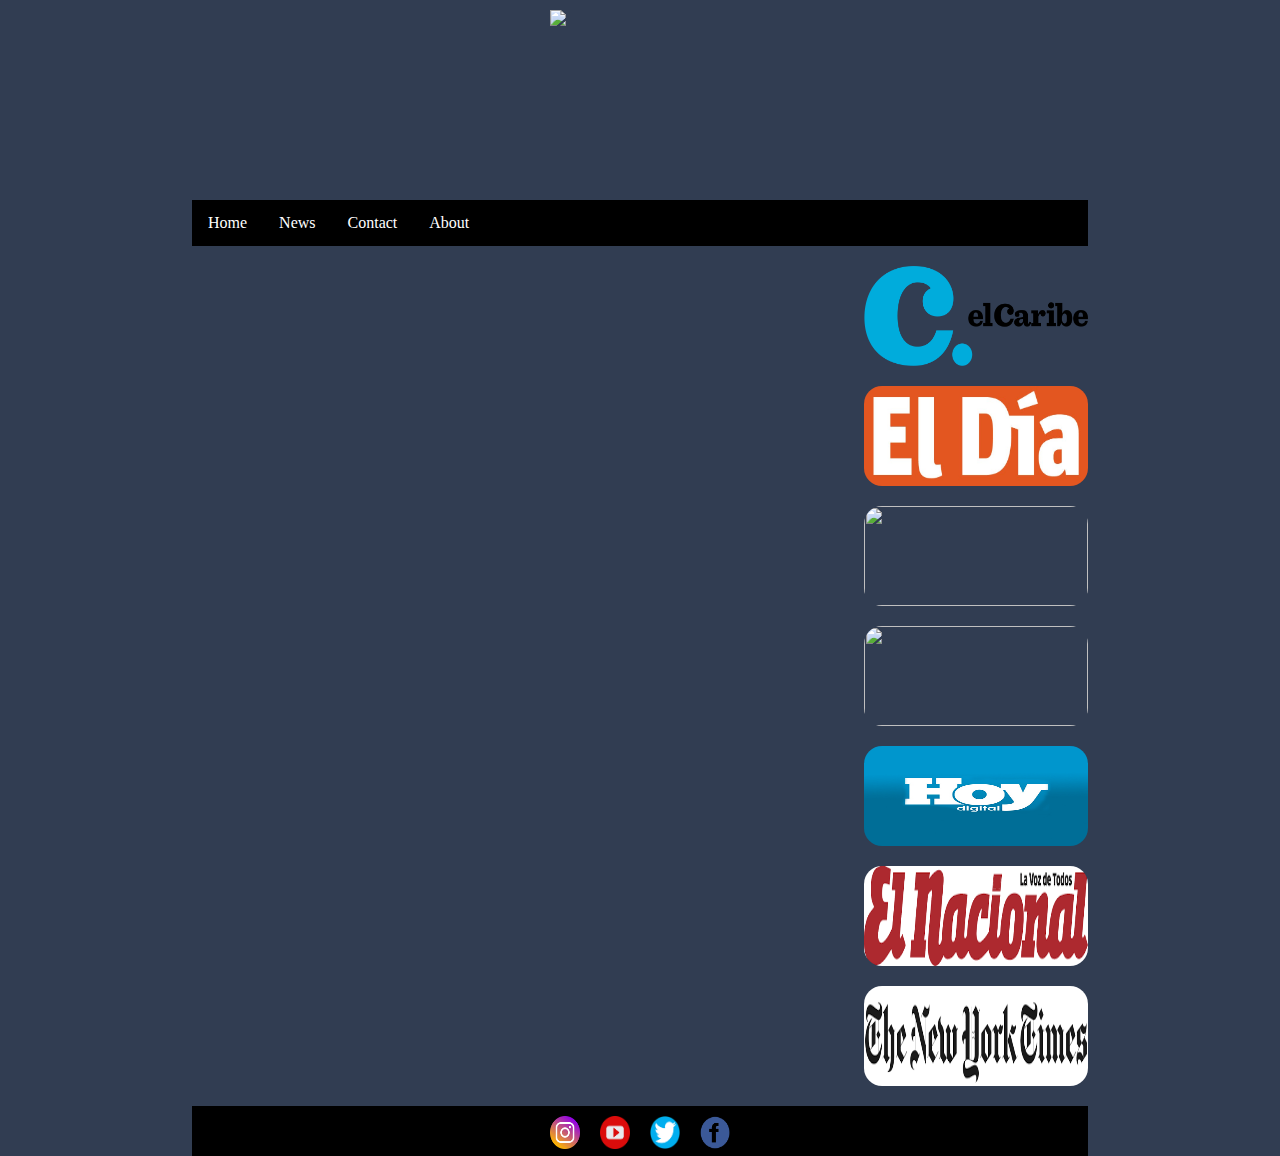
==== About.html @ b5d9fb22 "nueva pagina" ====
<!DOCTYPE html>
<html>
<head>
	<title>MrTecno</title>
	<link rel="stylesheet" type="text/css" href="Css/Estilo.css">

</head>
<body>
<div class="header">
<a href="index.html"><img class="logo" src="imagenes/Logo.png"></a>
</div>
<ul>
  <li><a href="index.html">Home</a></li>
  <li><a href="news.html">News</a>
  	<ul class="submenu">
		<li><a href="movies.html">Movies </a></li>
		<li><a href="op.html">Operative Systems</a></li>
		<li><a href="Cellp.html">Cell Phones</a></li>
		<li><a href="vd.html">Video Games</a></li>
		<li><a href="Programs.html">Anti-Virus </a></li>
		<li><a href="Consoles.html">Consoles</a></li>
	</ul>
  </li>
  <li><a href="Contact.html">Contact</a></li>
  <li><a href="About.html">About</a></li>
</ul>







<div class="content2">
	<div class="imge">
		<a href="https://www.elcaribe.com.do/2019/"><img class="mySlide" src="imagenes/publicidad/caribe.png"></a>
	</div>

	<div class="imge">
		<a href="https://eldia.com.do/espectaculos/"><img class="mySlide" src="imagenes/publicidad/dia.jpg"></a>
	</div>

	<div class="imge">
		<a href="https://www.diariolibre.com/actualidad"><img class="mySlide" src="imagenes/publicidad/diario.png"></a>
	</div>

	<div class="imge">
		<a href="https://listindiario.com/las-mundiales"><img class="mySlide" src="imagenes/publicidad/listin.png"></a>
	</div>

	<div class="imge">
		<a href="http://hoy.com.do/el-pais/"><img class="mySlide" src="imagenes/publicidad/hoy.png"></a>
	</div>

	<div class="imge">
		<a href="https://elnacional.com.do/"><img class="mySlide" src="imagenes/publicidad/nacional.png"></a>
	</div>

	<div class="imge">
		<a href="https://www.nytimes.com/es/category/noticias/"><img class="mySlide" src="imagenes/publicidad/ny.png"></a>
	</div>
</div>


<div class="footer">
<a href=""><img class="icon mr" src="imagenes/SocialMedia/fb.png"></a>
<a href=""><img class="icon" src="imagenes/SocialMedia/tw.png"></a>
<a href=""><img class="icon" src="imagenes/SocialMedia/yt.png"></a>
<a href=""><img class="icon" src="imagenes/SocialMedia/ig.png"></a>
</div>
</body>
</html>
---- Css/Estilo.css ----
body
{
	margin-left: 15%;
	margin-right: 15%;
	padding:0;
	margin-top:0;
	margin-bottom:0;
	background: #313D52;
}
.header
{
	width: 100%;
	height: 200px;
}

}
.menu
{
	width: 100%;
	height: 50px;
	background: gray;
}
ul {
  list-style: none;
  text-align: center;
  margin: 0;
  padding: 0;
  overflow: hidden;
  background-color:black;
}

li {
  float: left;
}

li a {
  display: block;
  color: white;
  text-align: center;
  padding: 14px 16px;
  text-decoration: none;
}

/* Change the link color to #111 (black) on hover */
li a:hover {
  background-color: #111;
}
.content
{
	width: 73%;
	height: auto;
	position: relative;
	float: left;
}
.content2
{
	width: 25%;
	height: 100%;
	position: relative;
	float: right;
}

.footer
{
	width: 100%;
	height: 50px;
	background: black;
	float: left;
	position: relative;
}
.image
{
	border-radius: 18px;
	margin:10px;
	background: gray;
	width: auto;
	height: 300px;
	position: relative;
}
.text
{
	padding: 10px;
	margin:10px;
	width: auto;
	height: auto;
	position: relative;
	text-align: justify;
	color: #fff;
}
.textft
{
	text-align: center;
}
.mySlides
{
	border-radius: 18px;
	width: 100%;
	height: 100%;
	position: absolute;
	float: left;
}
.right
{
	background: rgba(0, 0, 0, .5);
	float: right;
	border: 0;
	width: 40px;
	height: 40px;
	position: relative;
	margin-top: 140px; 
	z-index: 1;

}
.left
{
	background: rgba(0, 0, 0, .5);
	float: left;
	width: 40px;
	height: 40px;
	border: 0;
	position: relative;
	margin-top: 140px;  
	z-index: 1;
}

.submenu{
	position: absolute;
	background: #333;
	text-align: right;
	width: 10%;
	visibility: hidden;
	opacity: 0;
	transition: opacity 1.5s;
}

.submenu li a{
	display: block;
	padding: 15px;
	text-align: left;
	color: cyan;
	font-family: 'Open sans';
	text-decoration: none;
}
li:hover .submenu{
	visibility: visible;
	opacity: 1;
	z-index: 1;
}
.mySlide
{
	border-radius: 18px;
	width: 100%;
	height: 100%;
	position: absolute;
	float: left;
}
.imge
{
	width: auto;
	height: 100px;
	position: relative;
	margin-top: 20px;
	margin-bottom: 20px;
}

.btn{
	border:4px solid #f2f2f2;
	border-radius:10px;
	width: 80px;
	transition:background 1s,color 1s;
}
.btn:hover{
	background:black;
	color: white  
}
.btn-1{
	font:bold;
	text-decoration:none;
}
.logo
{
	width: 200px;
	margin-left: 40%;
	margin-right: 40%;
	height: auto;
	position: relative;
	padding-top: 10px
}
.mr
{
	margin-right:  40%;
}
.icon
{	
	margin-left:20px;
	width: 30px;
	height: 65%;
	float: right;
	position: relative;
	padding-top:10px;
}


.movies {
	border-radius: 18px;
	width: 100%;
	height: 100%;
	position: absolute;
	float: left;
}
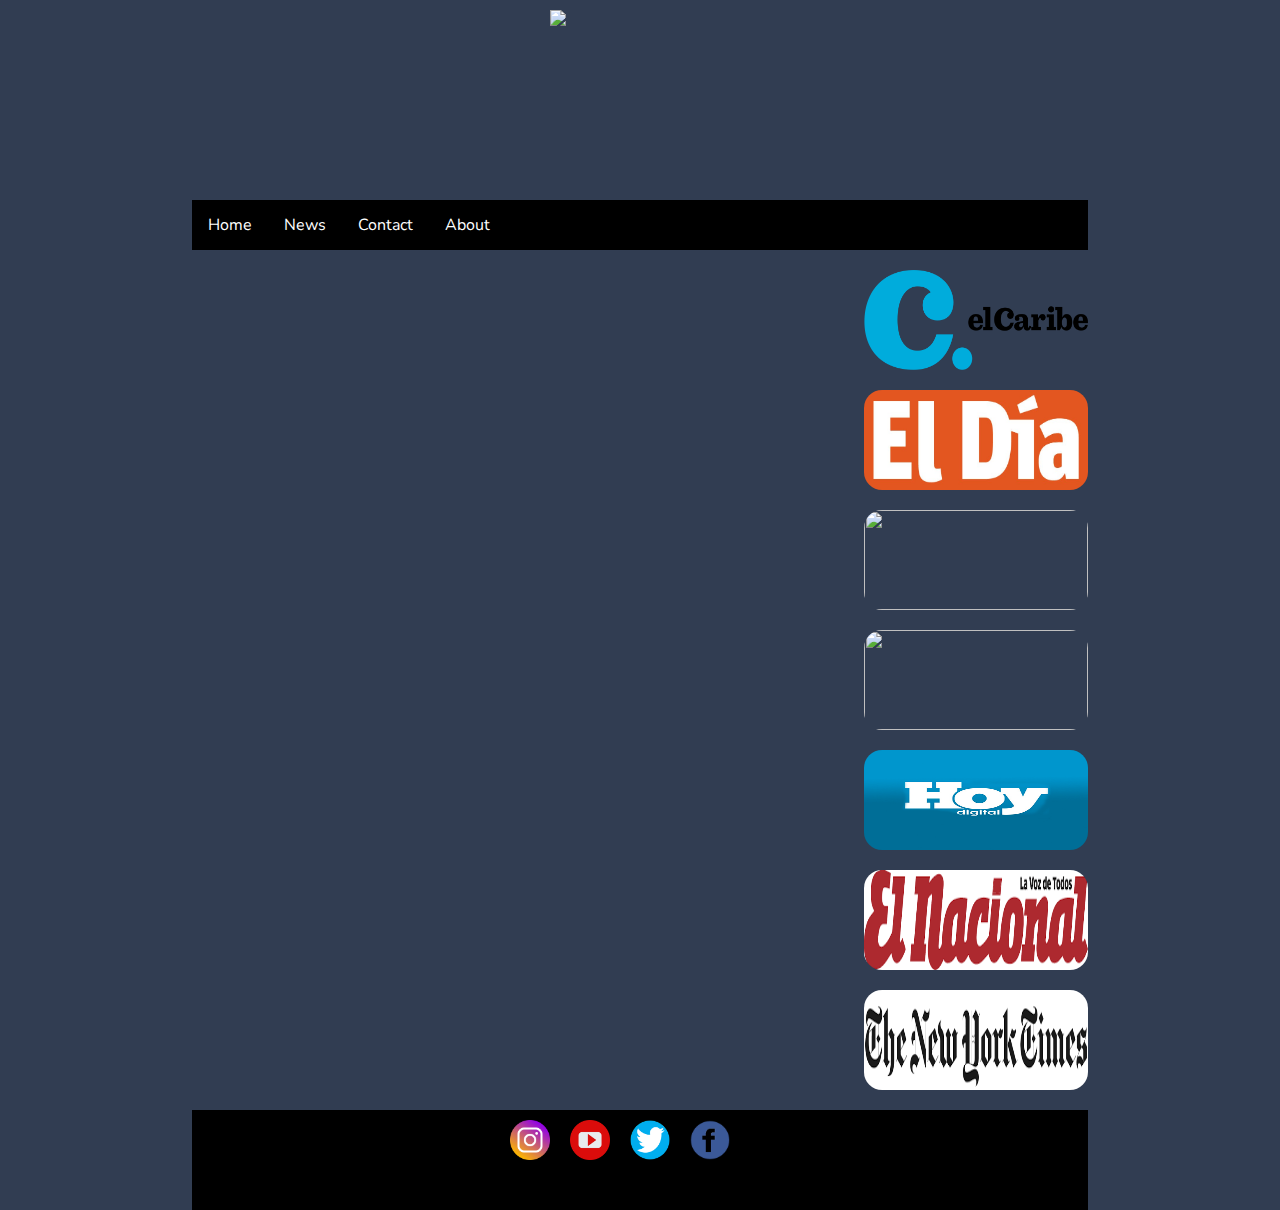
==== commit f6aeec95: "parmesano al espagueti" ====
--- a/About.html
+++ b/About.html
@@ -3,6 +3,7 @@
 <head>
 	<title>MrTecno</title>
 	<link rel="stylesheet" type="text/css" href="Css/Estilo.css">
+	<script src="Js/script.js"></script>
 
 </head>
 <body>
--- a/Css/Estilo.css
+++ b/Css/Estilo.css
@@ -1,3 +1,7 @@
+@import url('https://fonts.googleapis.com/css?family=Nunito:400,400i,700,700i&subset=latin-ext');
+*{
+	font-family: 'Nunito', sans-serif;
+}
 body
 {
 	margin-left: 15%;
@@ -63,10 +67,15 @@
 .footer
 {
 	width: 100%;
-	height: 50px;
+	height: 100px;
 	background: black;
 	float: left;
 	position: relative;
+}
+
+.footer img{
+	width: 40px;
+	height: 40px;
 }
 .image
 {
@@ -84,8 +93,12 @@
 	width: auto;
 	height: auto;
 	position: relative;
+	color: #fff;
+}
+
+.text p{
 	text-align: justify;
-	color: #fff;
+	
 }
 .textft
 {
@@ -201,10 +214,22 @@
 }
 
 
-.movies {
-	border-radius: 18px;
-	width: 100%;
-	height: 100%;
-	position: absolute;
-	float: left;
-}
+.programs, .movies, .op{
+	text-align: center !important;
+	border-radius: 18px;
+}
+
+.movies p, .op p {
+	text-align: justify !important;
+
+}
+.programs img, .op img, .movies img{
+	display: block;
+	width: 300px;
+	margin: auto;
+
+}
+
+hr{
+	border: 1px solid #0056b2;
+}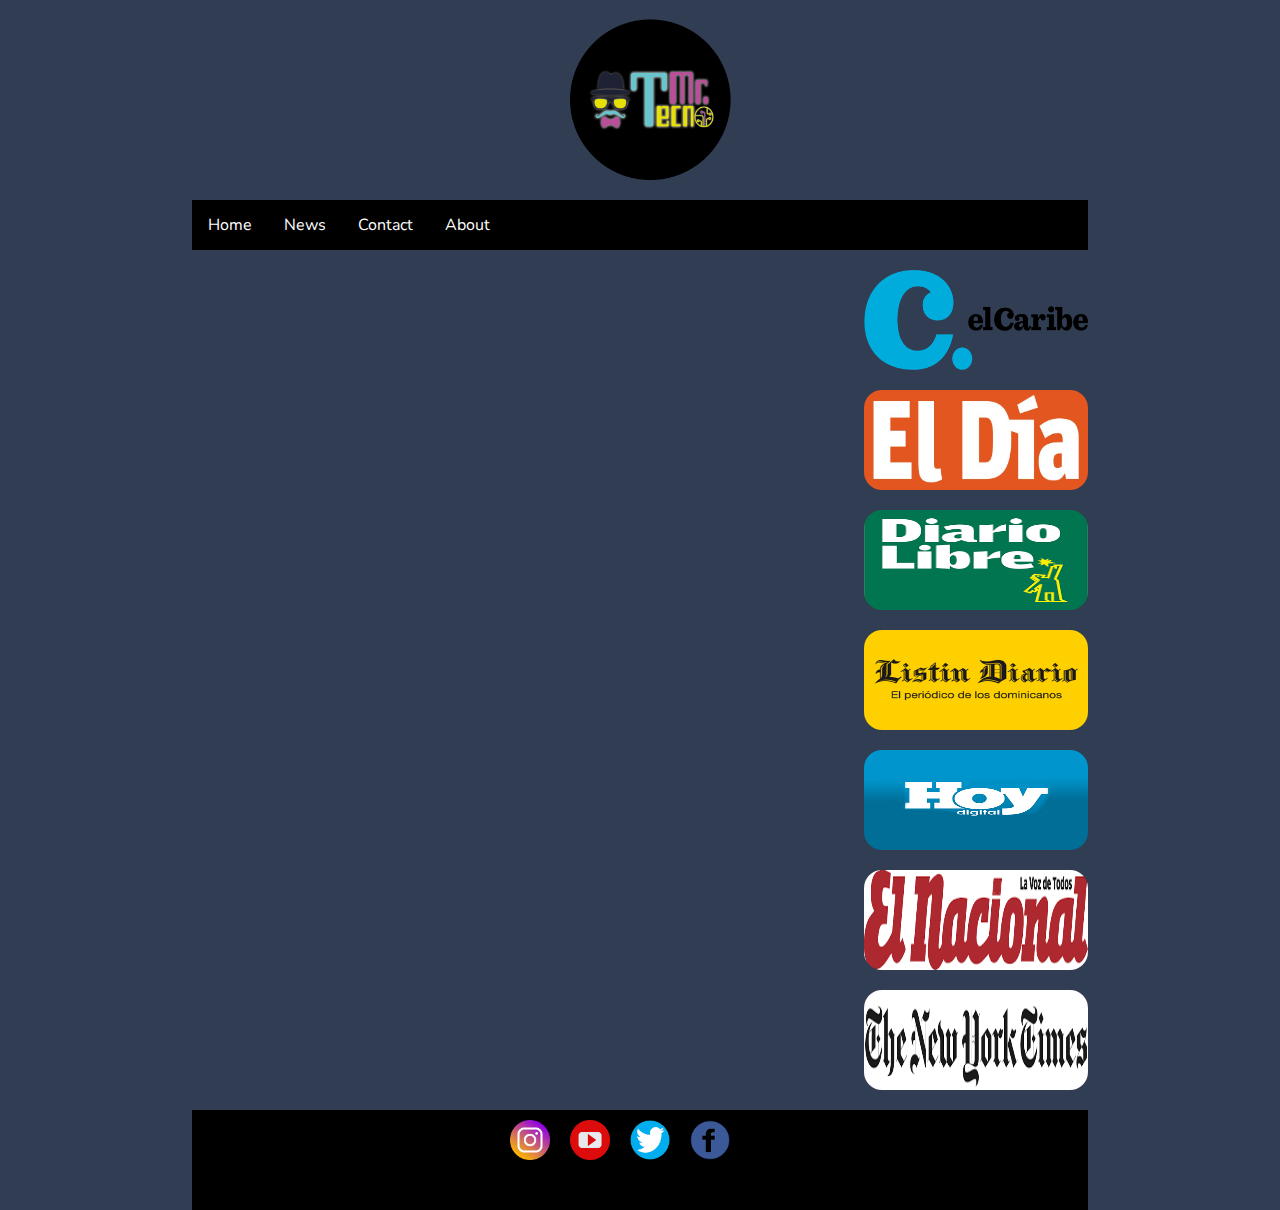
==== commit 9fd95dde: "sin na" ====
--- a/About.html
+++ b/About.html
@@ -8,7 +8,7 @@
 </head>
 <body>
 <div class="header">
-<a href="index.html"><img class="logo" src="imagenes/Logo.png"></a>
+<a href="index.html"><img class="logo" src="imagenes/logo.png"></a>
 </div>
 <ul>
   <li><a href="index.html">Home</a></li>
@@ -18,12 +18,12 @@
 		<li><a href="op.html">Operative Systems</a></li>
 		<li><a href="Cellp.html">Cell Phones</a></li>
 		<li><a href="vd.html">Video Games</a></li>
-		<li><a href="Programs.html">Anti-Virus </a></li>
-		<li><a href="Consoles.html">Consoles</a></li>
+		<li><a href="programs.html">Anti-Virus </a></li>
+		<li><a href="consoles.html">Consoles</a></li>
 	</ul>
   </li>
-  <li><a href="Contact.html">Contact</a></li>
-  <li><a href="About.html">About</a></li>
+  <li><a href="contact.html">Contact</a></li>
+  <li><a href="about.html">About</a></li>
 </ul>
 
 
